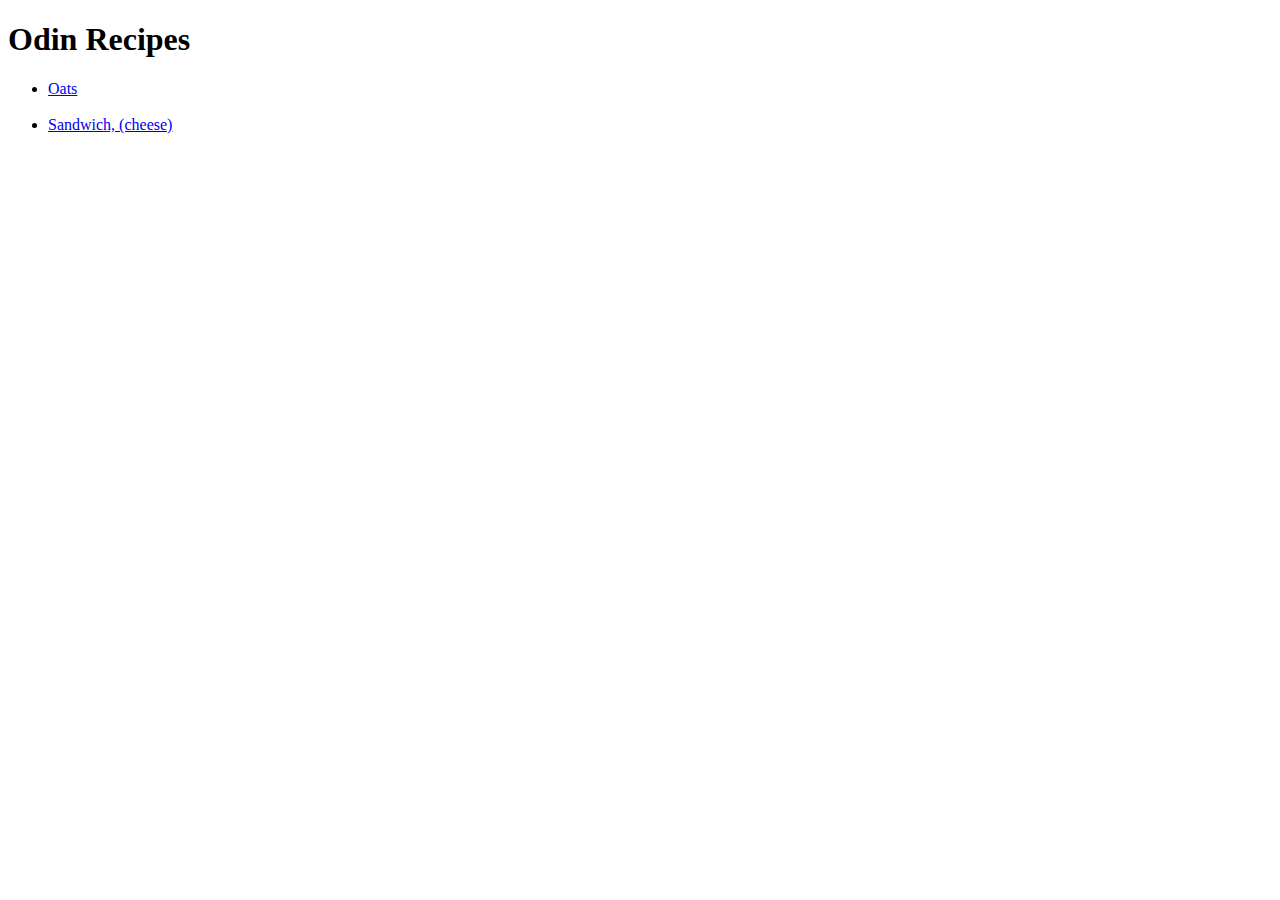
==== index.html @ e0528d03 "create index.html" ====
<!DOCTYPE html>
<html lang="en">
    <head>
        <title>Recipes</title>
        
    </head>
    <body>
        <h1>Odin Recipes</h1>
        <ul>
            <li><a href="recipes/oats.html">Oats</a></li>
        <br>
            <li><a href="recipes/sandwich_cheese.html">Sandwich, (cheese)</a></li>
    </ul>    
    </body>
</html>
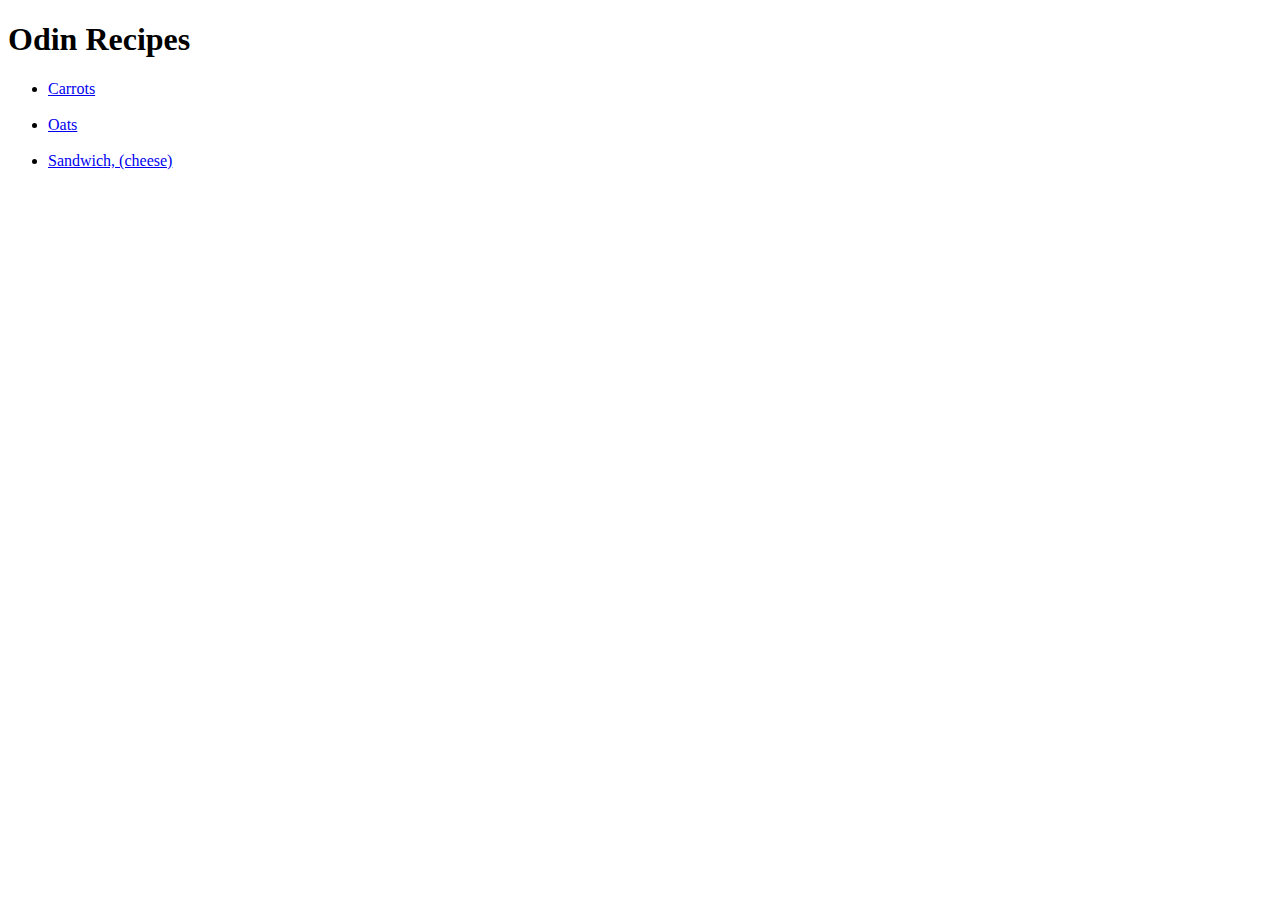
==== commit e4fbfef7: "added carrots link to page" ====
--- a/index.html
+++ b/index.html
@@ -7,8 +7,10 @@
     <body>
         <h1>Odin Recipes</h1>
         <ul>
+            <li><a href="recipes/carrots.html">Carrots</a></li>
+            <br>
             <li><a href="recipes/oats.html">Oats</a></li>
-        <br>
+            <br>
             <li><a href="recipes/sandwich_cheese.html">Sandwich, (cheese)</a></li>
     </ul>    
     </body>
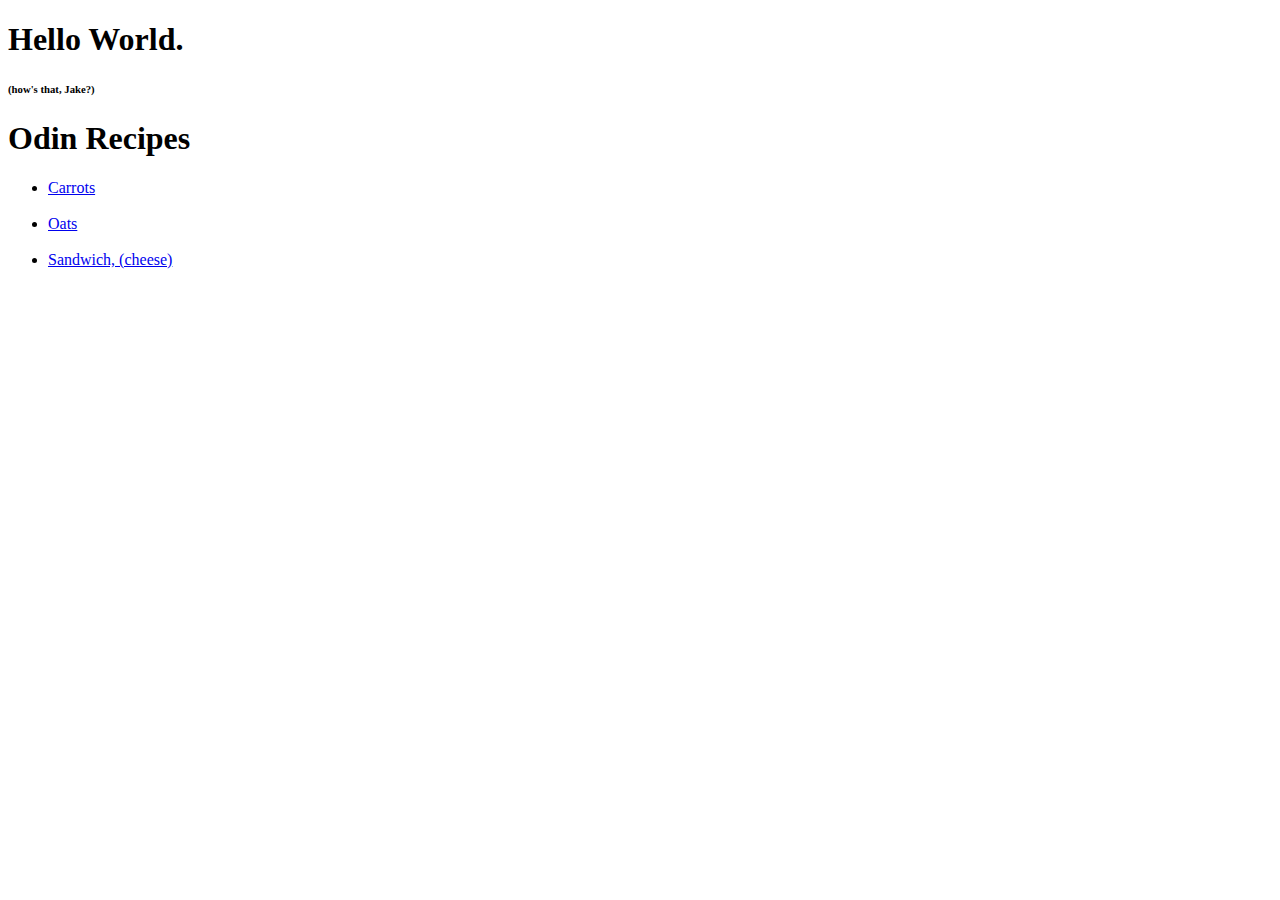
==== commit 83403026: "edited text copy" ====
--- a/index.html
+++ b/index.html
@@ -5,6 +5,8 @@
         
     </head>
     <body>
+        <h1>Hello World.</h1>
+        <h6>(how's that, Jake?)</h6>
         <h1>Odin Recipes</h1>
         <ul>
             <li><a href="recipes/carrots.html">Carrots</a></li>
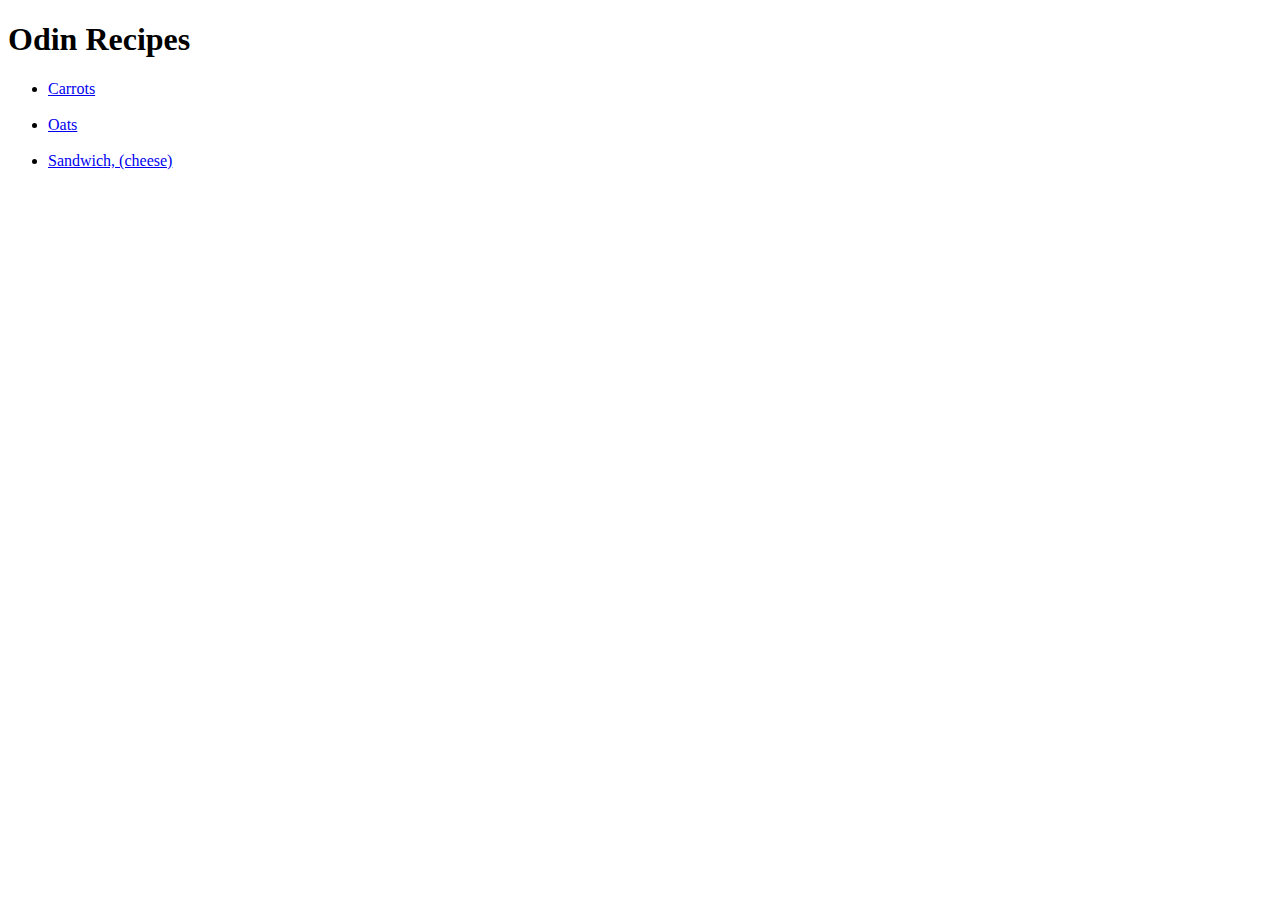
==== commit 5a0cc302: "edit content" ====
--- a/index.html
+++ b/index.html
@@ -5,8 +5,7 @@
         
     </head>
     <body>
-        <h1>Hello World.</h1>
-        <h6>(how's that, Jake?)</h6>
+
         <h1>Odin Recipes</h1>
         <ul>
             <li><a href="recipes/carrots.html">Carrots</a></li>
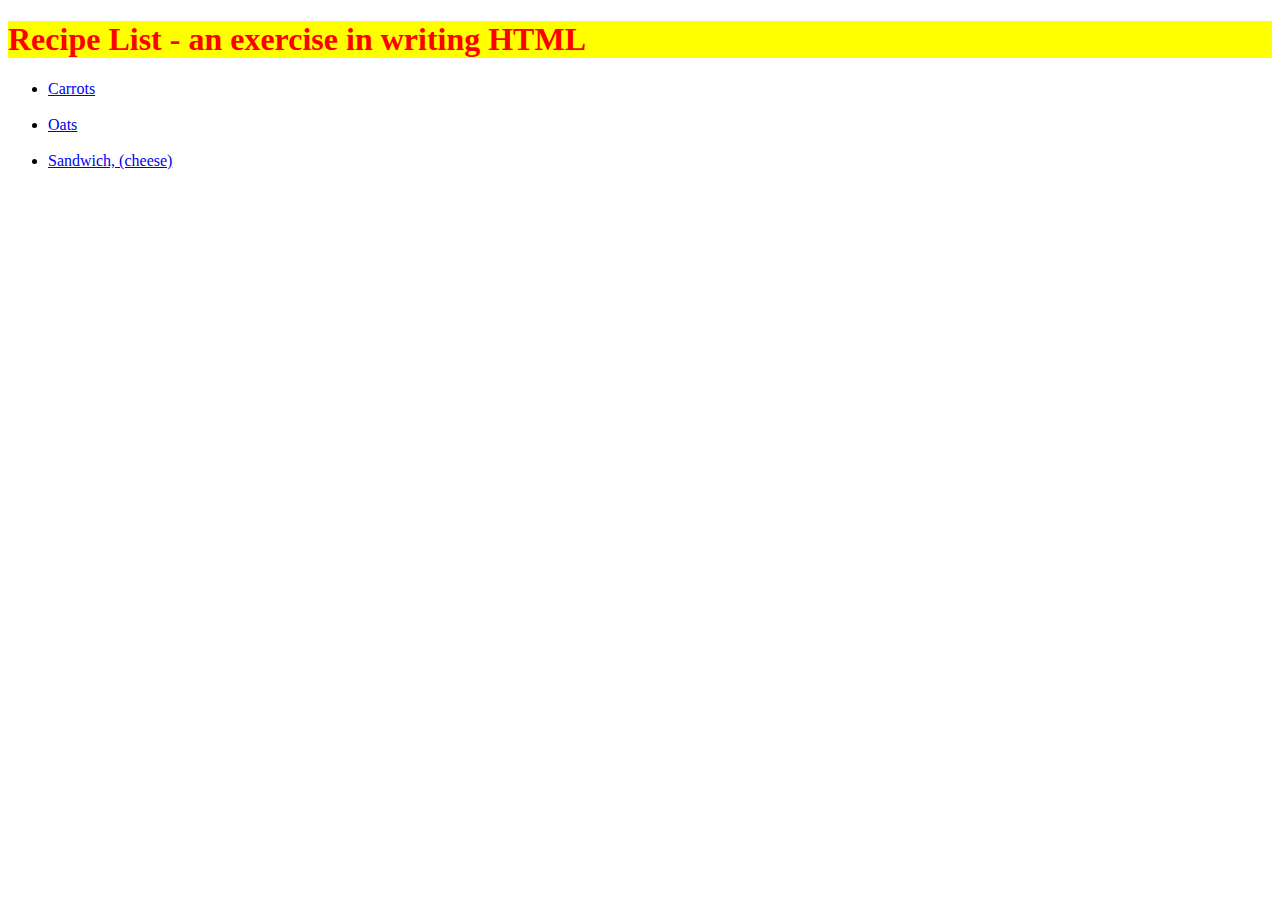
==== commit 48c722ee: "toyed with new external stylesheet" ====
--- a/index.html
+++ b/index.html
@@ -2,11 +2,13 @@
 <html lang="en">
     <head>
         <title>Recipes</title>
-        
+        <meta charset="UTF-8">
+        <link rel="stylesheet" href="style.css">
+
     </head>
     <body>
 
-        <h1>Odin Recipes</h1>
+        <h1>Recipe List - an exercise in writing HTML</h1>
         <ul>
             <li><a href="recipes/carrots.html">Carrots</a></li>
             <br>
--- a/style.css
+++ b/style.css
@@ -0,0 +1,10 @@
+h1 {
+    color: red;
+    background-color: yellow;
+}
+
+img {
+    width: 200px;
+    height: auto;
+
+}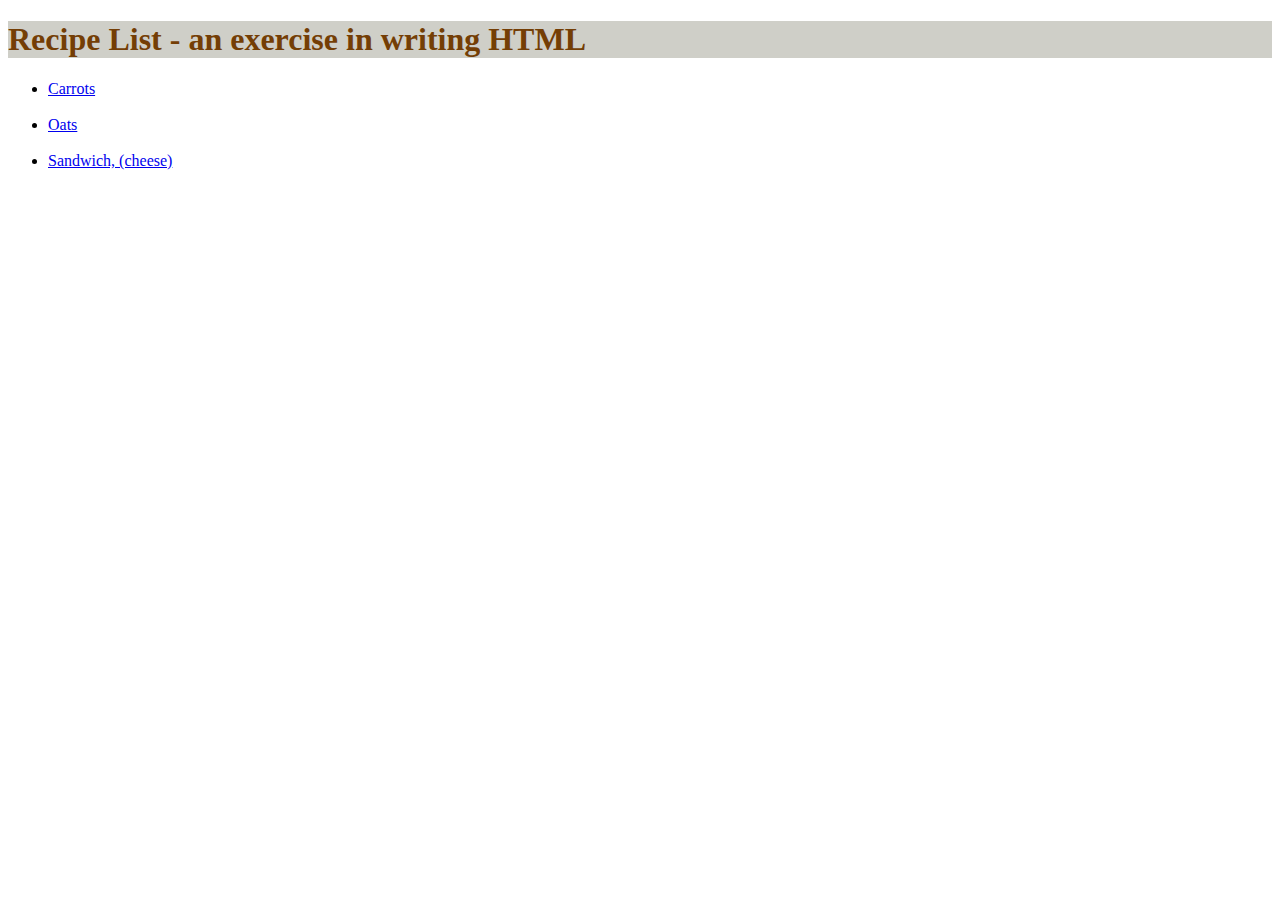
==== commit 809526ea: "indented closing tag </ul>" ====
--- a/index.html
+++ b/index.html
@@ -15,6 +15,6 @@
             <li><a href="recipes/oats.html">Oats</a></li>
             <br>
             <li><a href="recipes/sandwich_cheese.html">Sandwich, (cheese)</a></li>
-    </ul>    
+        </ul>    
     </body>
 </html>--- a/style.css
+++ b/style.css
@@ -1,10 +1,15 @@
 h1 {
-    color: red;
-    background-color: yellow;
+    color: rgb(116, 62, 5);
+    background-color: rgba(168, 168, 155, 0.55);
 }
 
 img {
     width: 200px;
     height: auto;
 
+}
+
+.recipe-page {
+    color: rgb(187, 39, 23);
+    background-color: rgb(226, 226, 226);
 }